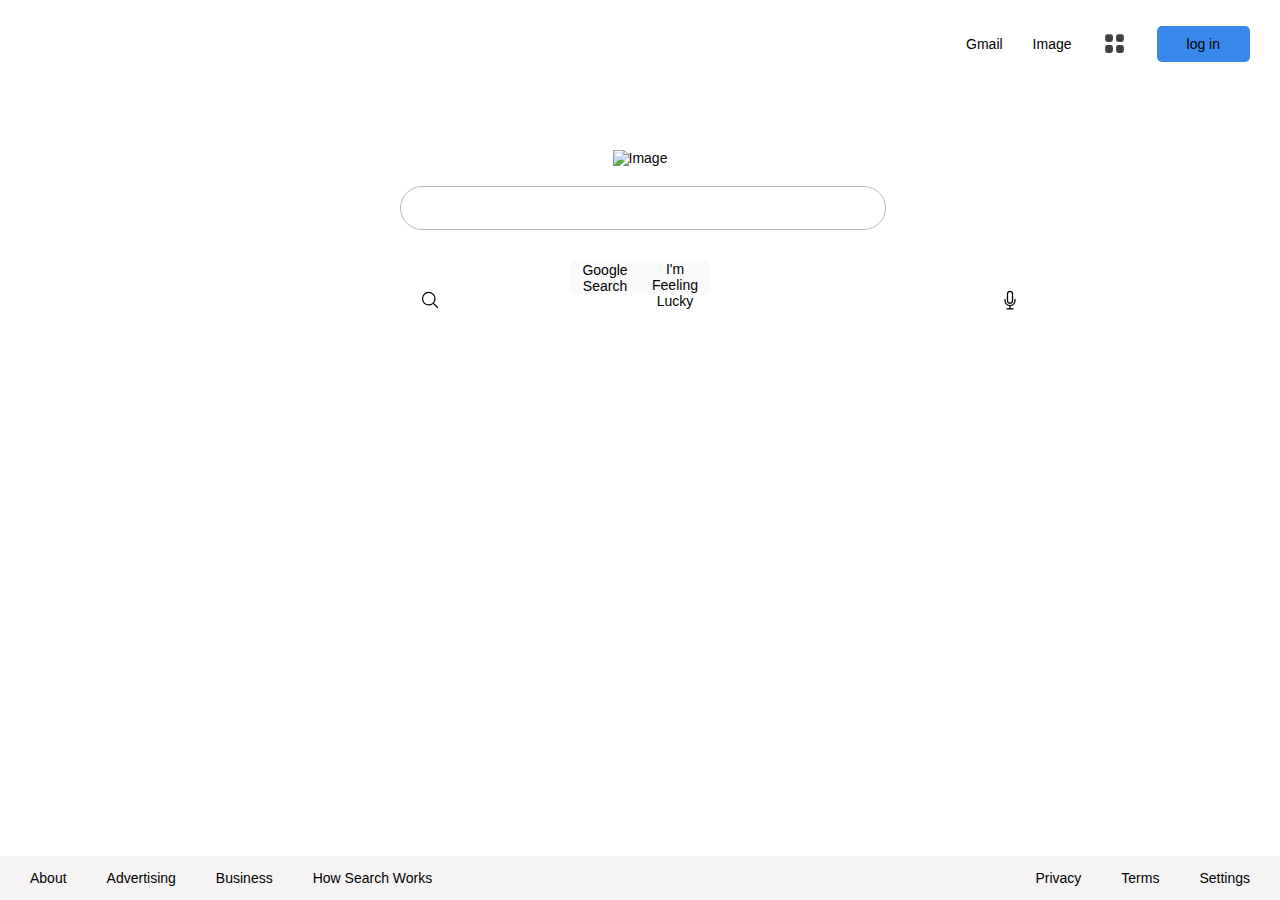
==== index.html @ 32f54cd0 "updated the HTML structure/add font/change name of files" ====
<!DOCTYPE html>
<html lang="en">
<head>
    <meta charset="UTF-8">
    <meta name="viewport" content="width=device-width, initial-scale=1.0">
    <title>Google</title>
    <link rel="stylesheet" href="styles/style.css">
</head>
<body>
    <header class="header">
        <ul class="header-list">
            <li class="header-list-item"><a class="header-link" href="#">Gmail</a></li>
            <li class="header-list-item"><a class="header-link" href="#">Image</a></li>
            <li class="header-list-item icon-list"   ><svg xmlns="http://www.w3.org/2000/svg" viewBox="0 0 16 16" fill="currentColor" class="w-4 h-4">
                <path d="M3.5 2A1.5 1.5 0 0 0 2 3.5v2A1.5 1.5 0 0 0 3.5 7h2A1.5 1.5 0 0 0 7 5.5v-2A1.5 1.5 0 0 0 5.5 2h-2ZM3.5 9A1.5 1.5 0 0 0 2 10.5v2A1.5 1.5 0 0 0 3.5 14h2A1.5 1.5 0 0 0 7 12.5v-2A1.5 1.5 0 0 0 5.5 9h-2ZM9 3.5A1.5 1.5 0 0 1 10.5 2h2A1.5 1.5 0 0 1 14 3.5v2A1.5 1.5 0 0 1 12.5 7h-2A1.5 1.5 0 0 1 9 5.5v-2ZM10.5 9A1.5 1.5 0 0 0 9 10.5v2a1.5 1.5 0 0 0 1.5 1.5h2a1.5 1.5 0 0 0 1.5-1.5v-2A1.5 1.5 0 0 0 12.5 9h-2Z" />
              </svg>
              </li>
            <li class="header-list-item"><a class="login" href="#">log in</a></li>
        </ul>
    </header>
    <main>
        <div class="container">
            <img class="google-img" src="img/google.img" alt="Image">
            <div class="search-box">
                <input  type="text" class="search-main">
                    <svg class="svg-search1" xmlns="http://www.w3.org/2000/svg" fill="none" viewBox="0 0 24 24" stroke-width="1.5" stroke="currentColor" class="w-6 h-6">
                        <path stroke-linecap="round" stroke-linejoin="round" d="m21 21-5.197-5.197m0 0A7.5 7.5 0 1 0 5.196 5.196a7.5 7.5 0 0 0 10.607 10.607Z" />
                    </svg>
                    <svg class="svg-search2" xmlns="http://www.w3.org/2000/svg" fill="none" viewBox="0 0 24 24" stroke-width="1.5" stroke="currentColor" class="w-6 h-6">
                        <path stroke-linecap="round" stroke-linejoin="round" d="M12 18.75a6 6 0 0 0 6-6v-1.5m-6 7.5a6 6 0 0 1-6-6v-1.5m6 7.5v3.75m-3.75 0h7.5M12 15.75a3 3 0 0 1-3-3V4.5a3 3 0 1 1 6 0v8.25a3 3 0 0 1-3 3Z" />
                    </svg>
            </div>
            <div class="main-button">
                <button class="btn">Google Search</button>
                <button class="btn">I'm Feeling Lucky</button>
            </div>
        </div>
    </main>
    <footer>
        <div class="container2">
            <div class="left-footer">
                <ul class="left-list">
                    <li class="list-item"><a href="#" class="footer-link">About</a></li>
                    <li class="list-item"><a href="#" class="footer-link">Advertising</a></li>
                    <li class="list-item"><a href="#" class="footer-link">Business</a></li>
                    <li class="list-item"><a href="#" class="footer-link">How Search Works</a></li>
                </ul>
            </div>
            <div class="right-footer">
                 <ul class="right-list">
                    <li class="list-item"><a href="#" class="footer-link">Privacy</a></li>
                    <li class="list-item"><a href="#" class="footer-link">Terms</a></li>
                    <li class="list-item"><a href="#" class="footer-link">Settings</a></li>
                 </ul>
            </div>
        </div>
    </footer>
</body>
</html>
---- styles/style.css ----
/* Normalize Css */

html {
    line-height: 1.15;
    -webkit-text-size-adjust: 100%;
}

main {
    display: block;
}

h1 {
    font-size: 2em;
    margin: 0.67em 0;
}

hr {
    box-sizing: content-box;
    height: 0;
    overflow: visible;
}

pre {
    font-family: monospace, monospace;
    font-size: 1em;
}

a {
    background-color: transparent;
}

abbr[title] {
    border-bottom: none;
    text-decoration: underline;
    text-decoration: underline dotted;
}

b,
strong {
    font-weight: bolder;
}

code,
kbd,
samp {
    font-family: monospace, monospace;
    font-size: 1em;
}

small {
    font-size: 80%;
}

sub,
sup {
    font-size: 75%;
    line-height: 0;
    position: relative;
    vertical-align: baseline;
}

sub {
    bottom: -0.25em;
}

sup {
    top: -0.5em;
}

img {
    border-style: none;
}

button,
input,
optgroup,
select,
textarea {
    font-family: inherit;
    font-size: 100%;
    line-height: 1.15;
    margin: 0;
}

button,
input {
    overflow: visible;
}

button,
select {
    text-transform: none;
}

button,
[type="button"],
[type="reset"],
[type="submit"] {
    -webkit-appearance: button;
}

button::-moz-focus-inner,
[type="button"]::-moz-focus-inner,
[type="reset"]::-moz-focus-inner,
[type="submit"]::-moz-focus-inner {
    border-style: none;
    padding: 0;
}

button:-moz-focusring,
[type="button"]:-moz-focusring,
[type="reset"]:-moz-focusring,
[type="submit"]:-moz-focusring {
    outline: 1px dotted ButtonText;
}

fieldset {
    padding: 0.35em 0.75em 0.625em;
}

legend {
    box-sizing: border-box;
    color: inherit;
    display: table;
    max-width: 100%;
    padding: 0; /* 3 */
    white-space: normal;
}

progress {
    vertical-align: baseline;
}

textarea {
    overflow: auto;
}

[type="checkbox"],
[type="radio"] {
    box-sizing: border-box;
    padding: 0;
}

[type="number"]::-webkit-inner-spin-button,
[type="number"]::-webkit-outer-spin-button {
    height: auto;
}

[type="search"] {
    -webkit-appearance: textfield;
    outline-offset: -2px;
}

[type="search"]::-webkit-search-decoration {
    -webkit-appearance: none;
}

::-webkit-file-upload-button {
    -webkit-appearance: button;
    font: inherit;
}

details {
    display: block;
}

summary {
    display: list-item;
}

template {
    display: none;
}

[hidden] {
    display: none;
}

/* header */
.header{
    height: 140px;
    overflow: hidden;
}
.header-list{
    display: flex;
    justify-content: flex-end;
    align-items: center;
    padding: 15px 0px;
    line-height: normal;
    margin-bottom: 70px;
    overflow: hidden;
}

.header-list-item{
    margin-right: 30px;
    text-decoration: none;
    font-family: arial,sans-serif;
    font-size: 14px;
}
.header-link,.footer-link{
    text-decoration: none;
    color: black;
}

.header-link:hover{
    text-decoration: underline;
}

.icon-list{
    width: 25px;
    height: 25px;
    color: rgba(40, 39, 39, 0.877);
}

.icon-list:hover{
    background-color:#F1EFEF;
    border-radius: 100%;
    padding: 10px;
}

.login{
    background-color: #3486ebfa;
    padding: 10px 30px;
    border-radius: 5px;
    text-decoration: none;
    color: black;
}

.header-list-item ,.list-item{
    list-style: none;
}

/* main */
.container{
    text-align: center;
    margin: 10px 400px;
    font-family: arial,sans-serif;
    font-size: 14px;
}

.google-img{
    width: 300px;
    margin-top:0px;
}

.search-main{
    width: 90%;
    height: 40px;
    border-radius:25px;
    outline: none;
    border:1px solid #beb8b8;
    margin-top: 20px;
    padding-left: 50px;
}

.search-main:hover{
    box-shadow: 0 0 5px rgb(195, 195, 195);
}

.svg-search1{
    width: 20px;
    height: 20px;
    position: absolute;
    top: 290px;
    left: 420px;

}

.svg-search2{
    width: 20px;
    height: 20px;
    position: absolute;
    top: 290px;
    left: 1000px;
}

.main-button{
    display: flex;
    justify-content: space-between;
    margin: 0px 170px;
}

.btn{
    margin-top: 30px;
    width: 140px;
    height: 35px;
    border: none;
    border-radius: 5px;
    background-color:#f1f1f160;
}

.btn:hover{
    border:1px solid #beb8b8;
    box-shadow: 0 0 1.5px rgb(195, 195, 195);
}
/* body */
body{
    margin: 0;
    min-height: 100vh;
    display: flex;
    flex-direction: column;
}

/* footer */
.footer-link:hover{
    text-decoration: underline;
}
.container2{
    display: flex;
    /* text-align: center; */
    justify-content:space-between;
    font-family: arial,sans-serif;
    font-size: 14px;
}

.left-list,.right-list{
    display: flex;
    padding: 0px 10px;
}

.list-item{
    margin: 0px 20px;
}
footer{
    background-color:#f2efefbd;
    margin-top: auto;
}
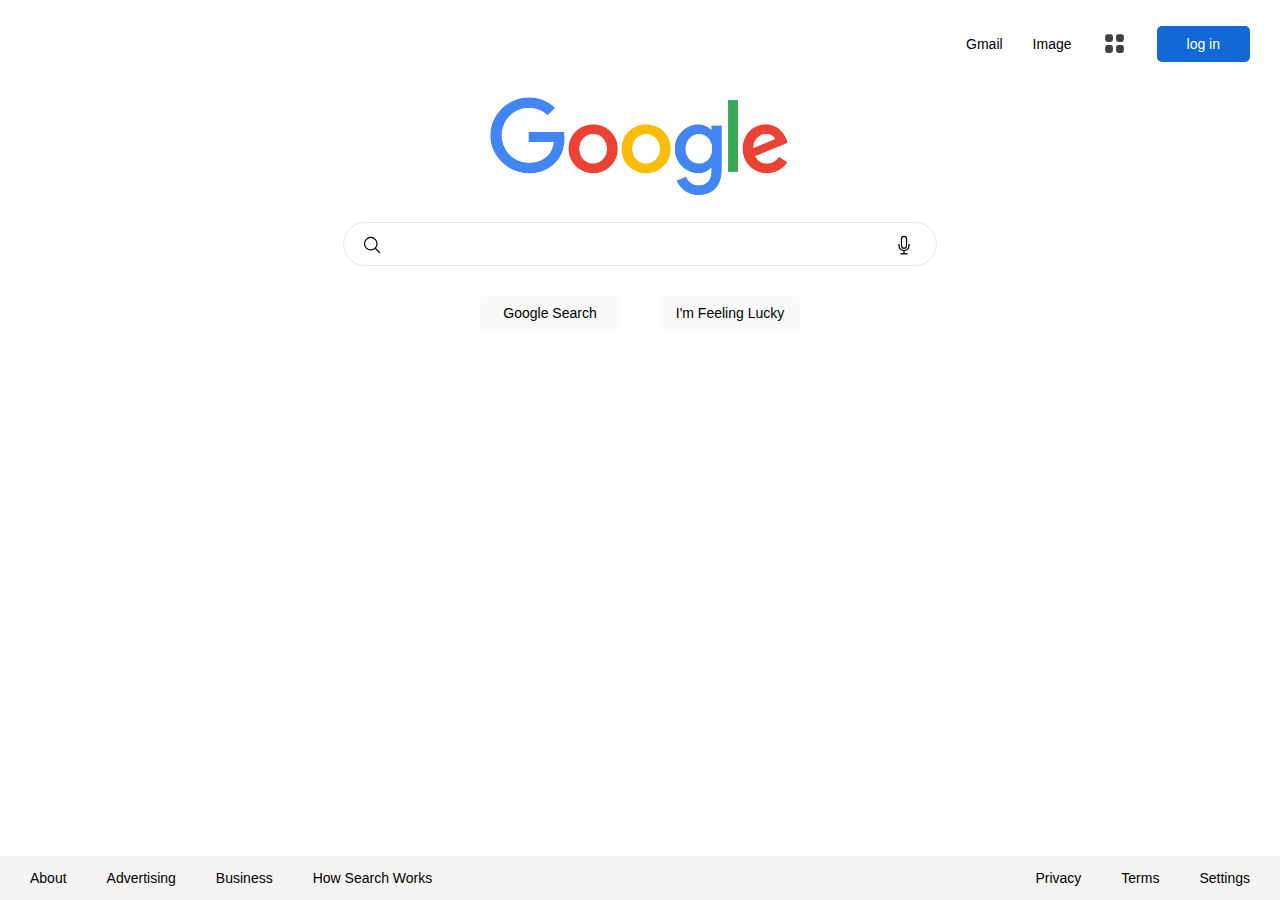
==== commit 9d30313e: "Add files via upload" ====
--- a/index.html
+++ b/index.html
@@ -1,59 +1,59 @@
-<!DOCTYPE html>
-<html lang="en">
-<head>
-    <meta charset="UTF-8">
-    <meta name="viewport" content="width=device-width, initial-scale=1.0">
-    <title>Google</title>
-    <link rel="stylesheet" href="styles/style.css">
-</head>
-<body>
-    <header class="header">
-        <ul class="header-list">
-            <li class="header-list-item"><a class="header-link" href="#">Gmail</a></li>
-            <li class="header-list-item"><a class="header-link" href="#">Image</a></li>
-            <li class="header-list-item icon-list"   ><svg xmlns="http://www.w3.org/2000/svg" viewBox="0 0 16 16" fill="currentColor" class="w-4 h-4">
-                <path d="M3.5 2A1.5 1.5 0 0 0 2 3.5v2A1.5 1.5 0 0 0 3.5 7h2A1.5 1.5 0 0 0 7 5.5v-2A1.5 1.5 0 0 0 5.5 2h-2ZM3.5 9A1.5 1.5 0 0 0 2 10.5v2A1.5 1.5 0 0 0 3.5 14h2A1.5 1.5 0 0 0 7 12.5v-2A1.5 1.5 0 0 0 5.5 9h-2ZM9 3.5A1.5 1.5 0 0 1 10.5 2h2A1.5 1.5 0 0 1 14 3.5v2A1.5 1.5 0 0 1 12.5 7h-2A1.5 1.5 0 0 1 9 5.5v-2ZM10.5 9A1.5 1.5 0 0 0 9 10.5v2a1.5 1.5 0 0 0 1.5 1.5h2a1.5 1.5 0 0 0 1.5-1.5v-2A1.5 1.5 0 0 0 12.5 9h-2Z" />
-              </svg>
-              </li>
-            <li class="header-list-item"><a class="login" href="#">log in</a></li>
-        </ul>
-    </header>
-    <main>
-        <div class="container">
-            <img class="google-img" src="img/google.img" alt="Image">
-            <div class="search-box">
-                <input  type="text" class="search-main">
-                    <svg class="svg-search1" xmlns="http://www.w3.org/2000/svg" fill="none" viewBox="0 0 24 24" stroke-width="1.5" stroke="currentColor" class="w-6 h-6">
-                        <path stroke-linecap="round" stroke-linejoin="round" d="m21 21-5.197-5.197m0 0A7.5 7.5 0 1 0 5.196 5.196a7.5 7.5 0 0 0 10.607 10.607Z" />
-                    </svg>
-                    <svg class="svg-search2" xmlns="http://www.w3.org/2000/svg" fill="none" viewBox="0 0 24 24" stroke-width="1.5" stroke="currentColor" class="w-6 h-6">
-                        <path stroke-linecap="round" stroke-linejoin="round" d="M12 18.75a6 6 0 0 0 6-6v-1.5m-6 7.5a6 6 0 0 1-6-6v-1.5m6 7.5v3.75m-3.75 0h7.5M12 15.75a3 3 0 0 1-3-3V4.5a3 3 0 1 1 6 0v8.25a3 3 0 0 1-3 3Z" />
-                    </svg>
-            </div>
-            <div class="main-button">
-                <button class="btn">Google Search</button>
-                <button class="btn">I'm Feeling Lucky</button>
-            </div>
-        </div>
-    </main>
-    <footer>
-        <div class="container2">
-            <div class="left-footer">
-                <ul class="left-list">
-                    <li class="list-item"><a href="#" class="footer-link">About</a></li>
-                    <li class="list-item"><a href="#" class="footer-link">Advertising</a></li>
-                    <li class="list-item"><a href="#" class="footer-link">Business</a></li>
-                    <li class="list-item"><a href="#" class="footer-link">How Search Works</a></li>
-                </ul>
-            </div>
-            <div class="right-footer">
-                 <ul class="right-list">
-                    <li class="list-item"><a href="#" class="footer-link">Privacy</a></li>
-                    <li class="list-item"><a href="#" class="footer-link">Terms</a></li>
-                    <li class="list-item"><a href="#" class="footer-link">Settings</a></li>
-                 </ul>
-            </div>
-        </div>
-    </footer>
-</body>
+<!DOCTYPE html>
+<html lang="en">
+<head>
+    <meta charset="UTF-8">
+    <meta name="viewport" content="width=device-width, initial-scale=1.0">
+    <title>Google</title>
+    <link rel="stylesheet" href="styles/style.css">
+</head>
+<body>
+    <header class="header">
+        <ul class="header-list">
+            <li class="header-list-item"><a class="header-link" href="#">Gmail</a></li>
+            <li class="header-list-item"><a class="header-link" href="#">Image</a></li>
+            <li class="header-list-item icon-list"   ><svg xmlns="http://www.w3.org/2000/svg" viewBox="0 0 16 16" fill="currentColor" class="w-4 h-4">
+                <path d="M3.5 2A1.5 1.5 0 0 0 2 3.5v2A1.5 1.5 0 0 0 3.5 7h2A1.5 1.5 0 0 0 7 5.5v-2A1.5 1.5 0 0 0 5.5 2h-2ZM3.5 9A1.5 1.5 0 0 0 2 10.5v2A1.5 1.5 0 0 0 3.5 14h2A1.5 1.5 0 0 0 7 12.5v-2A1.5 1.5 0 0 0 5.5 9h-2ZM9 3.5A1.5 1.5 0 0 1 10.5 2h2A1.5 1.5 0 0 1 14 3.5v2A1.5 1.5 0 0 1 12.5 7h-2A1.5 1.5 0 0 1 9 5.5v-2ZM10.5 9A1.5 1.5 0 0 0 9 10.5v2a1.5 1.5 0 0 0 1.5 1.5h2a1.5 1.5 0 0 0 1.5-1.5v-2A1.5 1.5 0 0 0 12.5 9h-2Z" />
+              </svg>
+              </li>
+            <li class="header-list-item"><a class="login" href="#">log in</a></li>
+        </ul>
+    </header>
+    <main>
+        <div class="container">
+            <img class="google-img" src="img/google.png" alt="Image">
+            <div class="search-box">
+                <input  type="text" class="search-main">
+                    <svg class="svg-search1" xmlns="http://www.w3.org/2000/svg" fill="none" viewBox="0 0 24 24" stroke-width="1.5" stroke="currentColor" class="w-6 h-6">
+                        <path stroke-linecap="round" stroke-linejoin="round" d="m21 21-5.197-5.197m0 0A7.5 7.5 0 1 0 5.196 5.196a7.5 7.5 0 0 0 10.607 10.607Z" />
+                    </svg>
+                    <svg class="svg-search2" xmlns="http://www.w3.org/2000/svg" fill="none" viewBox="0 0 24 24" stroke-width="1.5" stroke="currentColor" class="w-6 h-6">
+                        <path stroke-linecap="round" stroke-linejoin="round" d="M12 18.75a6 6 0 0 0 6-6v-1.5m-6 7.5a6 6 0 0 1-6-6v-1.5m6 7.5v3.75m-3.75 0h7.5M12 15.75a3 3 0 0 1-3-3V4.5a3 3 0 1 1 6 0v8.25a3 3 0 0 1-3 3Z" />
+                    </svg>
+            </div>
+            <div class="main-button">
+                <button class="btn">Google Search</button>
+                <button class="btn">I'm Feeling Lucky</button>
+            </div>
+        </div>
+    </main>
+    <footer>
+        <div class="container2">
+            <div class="left-footer">
+                <ul class="left-list">
+                    <li class="list-item"><a href="#" class="footer-link">About</a></li>
+                    <li class="list-item"><a href="#" class="footer-link">Advertising</a></li>
+                    <li class="list-item"><a href="#" class="footer-link">Business</a></li>
+                    <li class="list-item"><a href="#" class="footer-link">How Search Works</a></li>
+                </ul>
+            </div>
+            <div class="right-footer">
+                 <ul class="right-list">
+                    <li class="list-item"><a href="#" class="footer-link">Privacy</a></li>
+                    <li class="list-item"><a href="#" class="footer-link">Terms</a></li>
+                    <li class="list-item"><a href="#" class="footer-link">Settings</a></li>
+                 </ul>
+            </div>
+        </div>
+    </footer>
+</body>
 </html>--- a/styles/style.css
+++ b/styles/style.css
@@ -1,327 +1,350 @@
-/* Normalize Css */
-
-html {
-    line-height: 1.15;
-    -webkit-text-size-adjust: 100%;
-}
-
-main {
-    display: block;
-}
-
-h1 {
-    font-size: 2em;
-    margin: 0.67em 0;
-}
-
-hr {
-    box-sizing: content-box;
-    height: 0;
-    overflow: visible;
-}
-
-pre {
-    font-family: monospace, monospace;
-    font-size: 1em;
-}
-
-a {
-    background-color: transparent;
-}
-
-abbr[title] {
-    border-bottom: none;
-    text-decoration: underline;
-    text-decoration: underline dotted;
-}
-
-b,
-strong {
-    font-weight: bolder;
-}
-
-code,
-kbd,
-samp {
-    font-family: monospace, monospace;
-    font-size: 1em;
-}
-
-small {
-    font-size: 80%;
-}
-
-sub,
-sup {
-    font-size: 75%;
-    line-height: 0;
-    position: relative;
-    vertical-align: baseline;
-}
-
-sub {
-    bottom: -0.25em;
-}
-
-sup {
-    top: -0.5em;
-}
-
-img {
-    border-style: none;
-}
-
-button,
-input,
-optgroup,
-select,
-textarea {
-    font-family: inherit;
-    font-size: 100%;
-    line-height: 1.15;
-    margin: 0;
-}
-
-button,
-input {
-    overflow: visible;
-}
-
-button,
-select {
-    text-transform: none;
-}
-
-button,
-[type="button"],
-[type="reset"],
-[type="submit"] {
-    -webkit-appearance: button;
-}
-
-button::-moz-focus-inner,
-[type="button"]::-moz-focus-inner,
-[type="reset"]::-moz-focus-inner,
-[type="submit"]::-moz-focus-inner {
-    border-style: none;
-    padding: 0;
-}
-
-button:-moz-focusring,
-[type="button"]:-moz-focusring,
-[type="reset"]:-moz-focusring,
-[type="submit"]:-moz-focusring {
-    outline: 1px dotted ButtonText;
-}
-
-fieldset {
-    padding: 0.35em 0.75em 0.625em;
-}
-
-legend {
-    box-sizing: border-box;
-    color: inherit;
-    display: table;
-    max-width: 100%;
-    padding: 0; /* 3 */
-    white-space: normal;
-}
-
-progress {
-    vertical-align: baseline;
-}
-
-textarea {
-    overflow: auto;
-}
-
-[type="checkbox"],
-[type="radio"] {
-    box-sizing: border-box;
-    padding: 0;
-}
-
-[type="number"]::-webkit-inner-spin-button,
-[type="number"]::-webkit-outer-spin-button {
-    height: auto;
-}
-
-[type="search"] {
-    -webkit-appearance: textfield;
-    outline-offset: -2px;
-}
-
-[type="search"]::-webkit-search-decoration {
-    -webkit-appearance: none;
-}
-
-::-webkit-file-upload-button {
-    -webkit-appearance: button;
-    font: inherit;
-}
-
-details {
-    display: block;
-}
-
-summary {
-    display: list-item;
-}
-
-template {
-    display: none;
-}
-
-[hidden] {
-    display: none;
-}
-
-/* header */
-.header{
-    height: 140px;
-    overflow: hidden;
-}
-.header-list{
-    display: flex;
-    justify-content: flex-end;
-    align-items: center;
-    padding: 15px 0px;
-    line-height: normal;
-    margin-bottom: 70px;
-    overflow: hidden;
-}
-
-.header-list-item{
-    margin-right: 30px;
-    text-decoration: none;
-    font-family: arial,sans-serif;
-    font-size: 14px;
-}
-.header-link,.footer-link{
-    text-decoration: none;
-    color: black;
-}
-
-.header-link:hover{
-    text-decoration: underline;
-}
-
-.icon-list{
-    width: 25px;
-    height: 25px;
-    color: rgba(40, 39, 39, 0.877);
-}
-
-.icon-list:hover{
-    background-color:#F1EFEF;
-    border-radius: 100%;
-    padding: 10px;
-}
-
-.login{
-    background-color: #3486ebfa;
-    padding: 10px 30px;
-    border-radius: 5px;
-    text-decoration: none;
-    color: black;
-}
-
-.header-list-item ,.list-item{
-    list-style: none;
-}
-
-/* main */
-.container{
-    text-align: center;
-    margin: 10px 400px;
-    font-family: arial,sans-serif;
-    font-size: 14px;
-}
-
-.google-img{
-    width: 300px;
-    margin-top:0px;
-}
-
-.search-main{
-    width: 90%;
-    height: 40px;
-    border-radius:25px;
-    outline: none;
-    border:1px solid #beb8b8;
-    margin-top: 20px;
-    padding-left: 50px;
-}
-
-.search-main:hover{
-    box-shadow: 0 0 5px rgb(195, 195, 195);
-}
-
-.svg-search1{
-    width: 20px;
-    height: 20px;
-    position: absolute;
-    top: 290px;
-    left: 420px;
-
-}
-
-.svg-search2{
-    width: 20px;
-    height: 20px;
-    position: absolute;
-    top: 290px;
-    left: 1000px;
-}
-
-.main-button{
-    display: flex;
-    justify-content: space-between;
-    margin: 0px 170px;
-}
-
-.btn{
-    margin-top: 30px;
-    width: 140px;
-    height: 35px;
-    border: none;
-    border-radius: 5px;
-    background-color:#f1f1f160;
-}
-
-.btn:hover{
-    border:1px solid #beb8b8;
-    box-shadow: 0 0 1.5px rgb(195, 195, 195);
-}
-/* body */
-body{
-    margin: 0;
-    min-height: 100vh;
-    display: flex;
-    flex-direction: column;
-}
-
-/* footer */
-.footer-link:hover{
-    text-decoration: underline;
-}
-.container2{
-    display: flex;
-    /* text-align: center; */
-    justify-content:space-between;
-    font-family: arial,sans-serif;
-    font-size: 14px;
-}
-
-.left-list,.right-list{
-    display: flex;
-    padding: 0px 10px;
-}
-
-.list-item{
-    margin: 0px 20px;
-}
-footer{
-    background-color:#f2efefbd;
-    margin-top: auto;
-}+/* Normalize Css */
+html {
+    line-height: 1.15;
+    -webkit-text-size-adjust: 100%;
+}
+
+main {
+    display: block;
+}
+
+h1 {
+    font-size: 2em;
+    margin: 0.67em 0;
+}
+
+hr {
+    box-sizing: content-box;
+    height: 0;
+    overflow: visible;
+}
+
+pre {
+    font-family: monospace, monospace;
+    font-size: 1em;
+}
+
+a {
+    background-color: transparent;
+}
+
+abbr[title] {
+    border-bottom: none;
+    text-decoration: underline;
+    text-decoration: underline dotted;
+}
+
+b,
+strong {
+    font-weight: bolder;
+}
+
+code,
+kbd,
+samp {
+    font-family: monospace, monospace;
+    font-size: 1em;
+}
+
+small {
+    font-size: 80%;
+}
+
+sub,
+sup {
+    font-size: 75%;
+    line-height: 0;
+    position: relative;
+    vertical-align: baseline;
+}
+
+sub {
+    bottom: -0.25em;
+}
+
+sup {
+    top: -0.5em;
+}
+
+img {
+    border-style: none;
+}
+
+button,
+input,
+optgroup,
+select,
+textarea {
+    font-family: inherit;
+    font-size: 100%;
+    line-height: 1.15;
+    margin: 0;
+}
+
+button,
+input {
+    overflow: visible;
+}
+
+button,
+select {
+    text-transform: none;
+}
+
+button,
+[type="button"],
+[type="reset"],
+[type="submit"] {
+    -webkit-appearance: button;
+}
+
+button::-moz-focus-inner,
+[type="button"]::-moz-focus-inner,
+[type="reset"]::-moz-focus-inner,
+[type="submit"]::-moz-focus-inner {
+    border-style: none;
+    padding: 0;
+}
+
+button:-moz-focusring,
+[type="button"]:-moz-focusring,
+[type="reset"]:-moz-focusring,
+[type="submit"]:-moz-focusring {
+    outline: 1px dotted ButtonText;
+}
+
+fieldset {
+    padding: 0.35em 0.75em 0.625em;
+}
+
+legend {
+    box-sizing: border-box;
+    color: inherit;
+    display: table;
+    max-width: 100%;
+    padding: 0; /* 3 */
+    white-space: normal;
+}
+
+progress {
+    vertical-align: baseline;
+}
+
+textarea {
+    overflow: auto;
+}
+
+[type="checkbox"],
+[type="radio"] {
+    box-sizing: border-box;
+    padding: 0;
+}
+
+[type="number"]::-webkit-inner-spin-button,
+[type="number"]::-webkit-outer-spin-button {
+    height: auto;
+}
+
+[type="search"] {
+    -webkit-appearance: textfield;
+    outline-offset: -2px;
+}
+
+[type="search"]::-webkit-search-decoration {
+    -webkit-appearance: none;
+}
+
+::-webkit-file-upload-button {
+    -webkit-appearance: button;
+    font: inherit;
+}
+
+details {
+    display: block;
+}
+
+summary {
+    display: list-item;
+}
+
+template {
+    display: none;
+}
+
+[hidden] {
+    display: none;
+}
+
+/* header */
+.header{
+    overflow: hidden;
+    align-self: flex-end;
+}
+.header-list{
+    display: flex;
+    justify-content: flex-end;
+    align-items: center;
+    padding: 15px 0px;
+    line-height: normal;
+    overflow: hidden;
+}
+
+.header-list-item{
+    margin-right: 30px;
+    text-decoration: none;
+    font-family: arial,sans-serif;
+    font-size: 14px;
+}
+.header-link,.footer-link{
+    text-decoration: none;
+    color: black;
+}
+
+.header-link:hover{
+    text-decoration: underline;
+}
+
+.icon-list{
+    width: 25px;
+    height: 25px;
+    color: rgba(40, 39, 39, 0.877);
+}
+
+.icon-list:hover{
+    background-color:#F1EFEF;
+    border-radius: 100%;
+    padding: 10px;
+}
+
+.login{
+    background-color: #0c66d6fa;
+    padding: 10px 30px;
+    border-radius: 5px;
+    text-decoration: none;
+    color: white;
+}
+
+.header-list-item ,.list-item{
+    list-style: none;
+}
+
+/* main */
+.container{
+    text-align: center;
+    margin: 10px 400px;
+    font-family: arial,sans-serif;
+    font-size: 14px;
+    position: relative;
+    width: 600px;
+}
+
+.google-img{
+    width: 300px;
+    margin-top:0px;
+}
+
+.search-main{
+    width: 90%;
+    height: 40px;
+    border-radius:25px;
+    outline: none;
+    border:1px solid rgb(231, 231, 231);
+    margin-top: 20px;
+    padding-left: 50px;
+}
+
+.search-main:hover{
+    box-shadow: 0 0 5px rgb(195, 195, 195);
+}
+
+.svg-search1{
+    width: 20px;
+    height: 20px;
+    position: absolute;
+    top: 138px;
+    left: 22px;
+
+}
+
+.svg-search2{
+    width: 20px;
+    height: 20px;
+    position: absolute;
+    top: 138px;
+    left: 554px;
+}
+
+.main-button{
+    display: flex;
+    justify-content: space-evenly;
+    padding: 0px 100px;
+}
+
+.btn{
+    margin-top: 30px;
+    width: 140px;
+    height: 35px;
+    border: none;
+    border-radius: 5px;
+    background-color:#f1f1f160;
+}
+
+.btn:hover{
+    border:1px solid #beb8b8;
+    box-shadow: 0 0 1.5px rgb(195, 195, 195);
+}
+/* body */
+body{
+    margin: 0;
+    min-height: 100vh;
+    display: flex;
+    flex-direction: column;
+    align-items: center;
+}
+
+/* footer */
+.footer-link:hover{
+    text-decoration: underline;
+}
+.container2{
+    display: flex;
+    /* text-align: center; */
+    justify-content:space-between;
+    font-family: arial,sans-serif;
+    font-size: 14px;
+}
+
+.left-list,.right-list{
+    display: flex;
+    padding: 0px 10px;
+}
+
+.list-item{
+    margin: 0px 20px;
+}
+footer{
+    background-color:#f2efefbd;
+    margin-top: auto;
+    width: 100%;
+}
+
+/* responsive */
+@media only screen and (max-width: 768px){
+    .container2{
+        flex-wrap: wrap;
+        align-items: center;
+        justify-content: center;
+    }
+}
+
+@media only screen and (max-width: 630px){
+    .search-main{
+        width:70%;
+    }
+    .svg-search2{
+        left: 503px;
+    }
+    .svg-search1{
+        left: 80px;
+    }
+}
